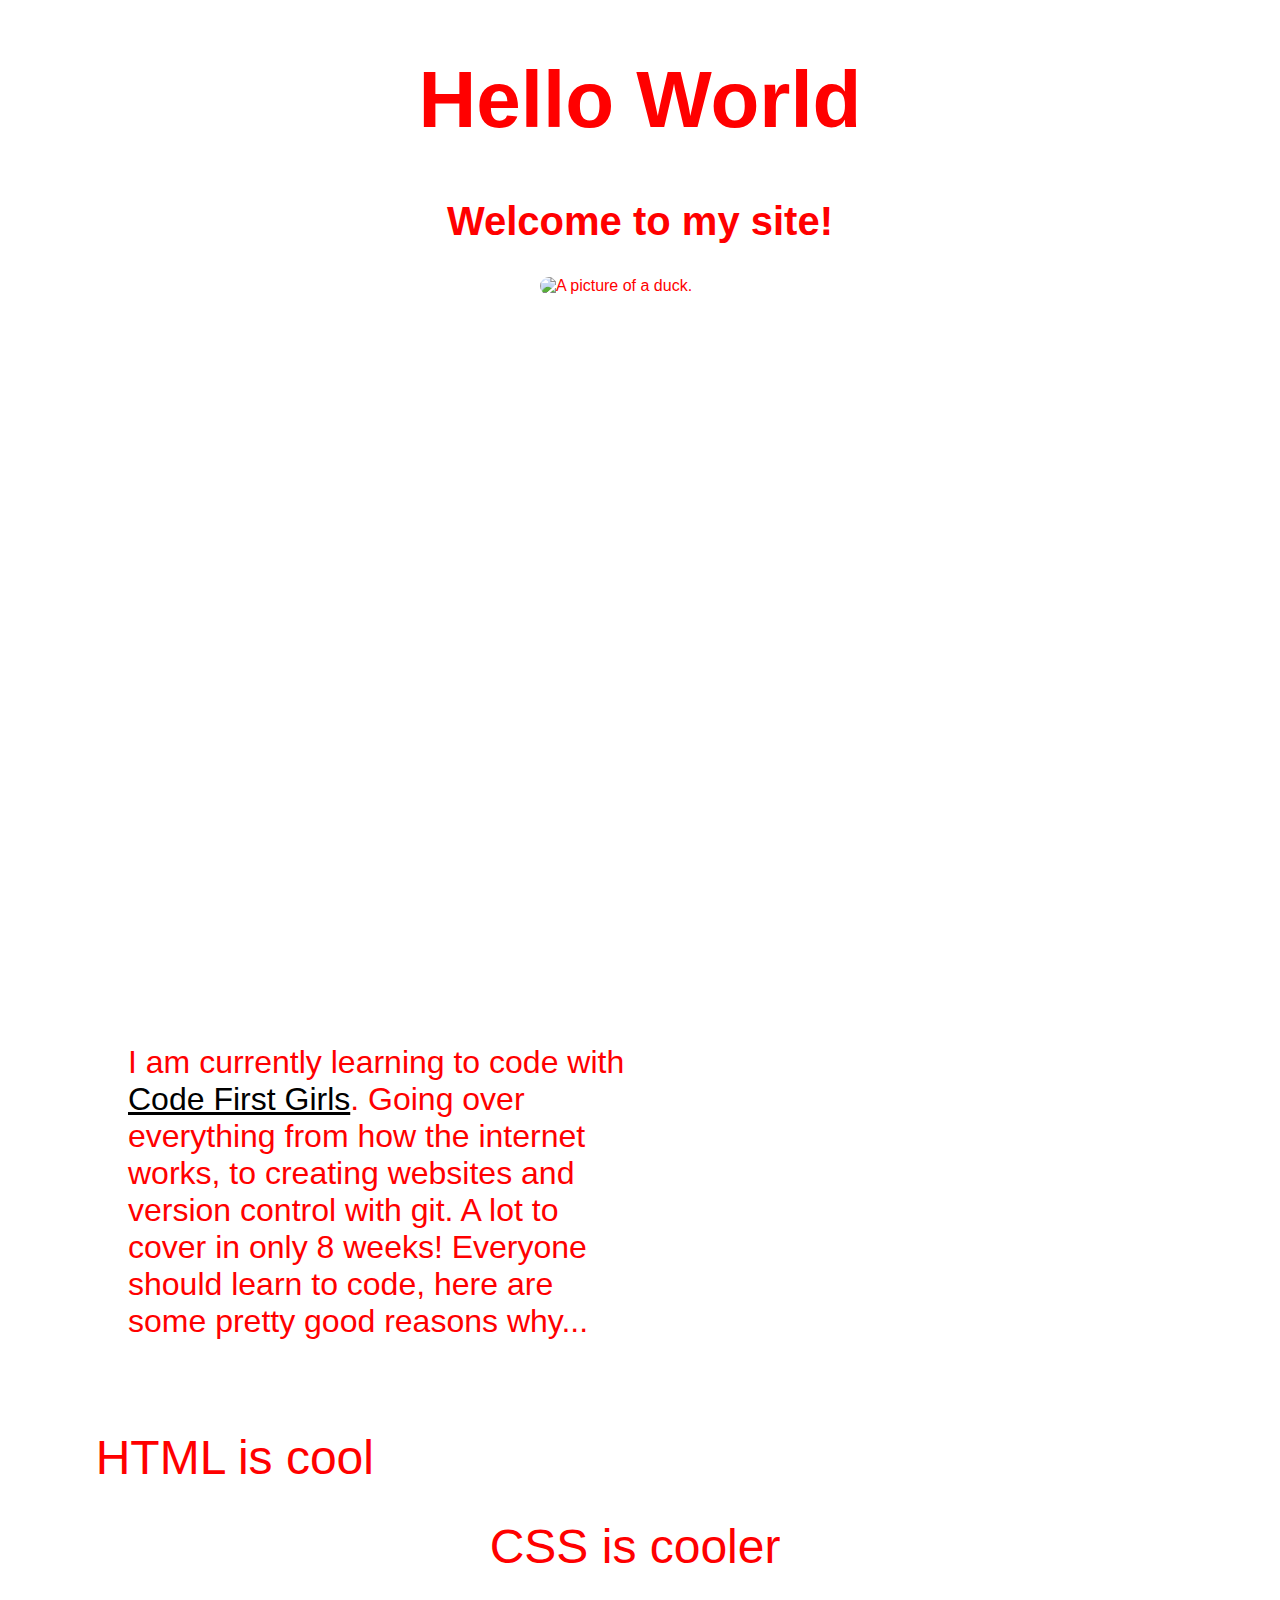
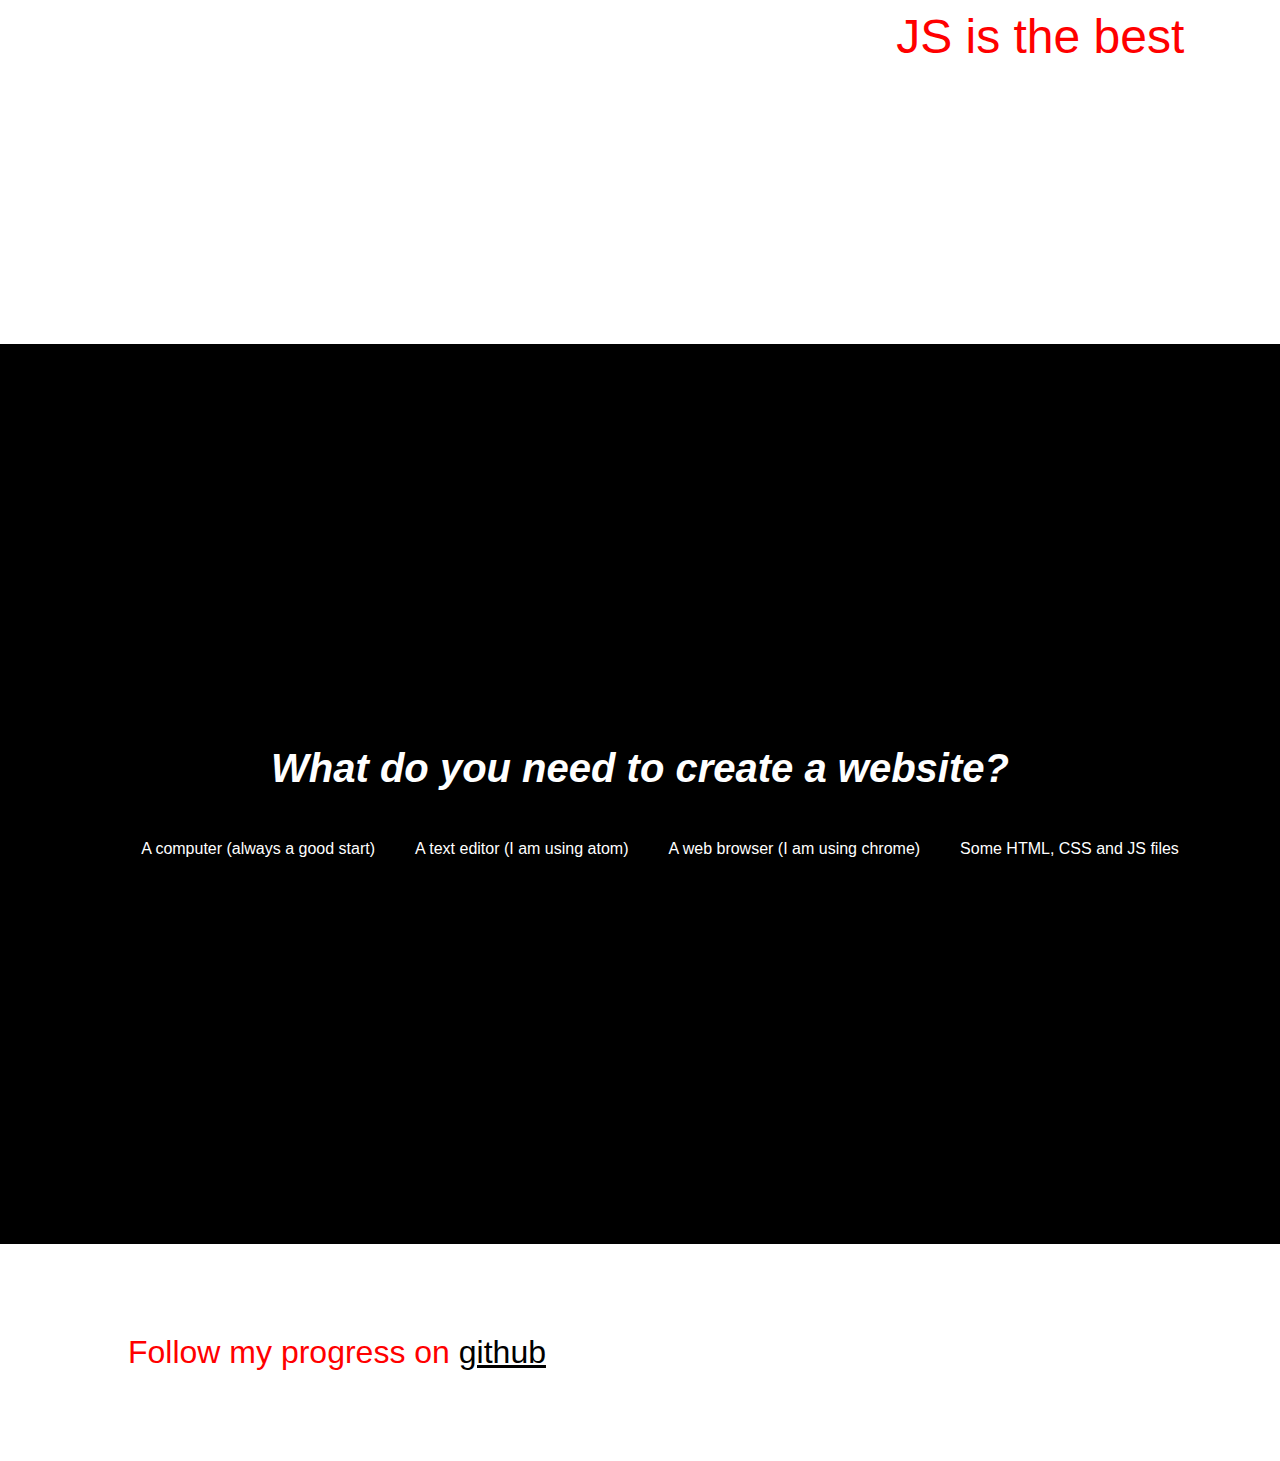
==== index.html @ a0de52ae "Initial commit" ====
<!DOCTYPE html>
<html>
<head>
  <title>Solution!</title>
  <link rel="stylesheet" type="text/css" href="css/styles.css">
</head>
<body>
<div>
  <h1>Hello World</h1>
  <h2>Welcome to my site!</h2>
  <img src="https://raw.githubusercontent.com/CodeFirstGirls/beginners-week-one/master/duck.jpg" alt="A picture of a duck." width="200px">
</div>
<div>
  <p>I am currently learning to code with <a href="https://www.codefirstgirls.org.uk/">Code First Girls</a>. Going over everything from how the
internet works, to creating websites and version control with git. A lot to cover in only 8 weeks!
Everyone should learn to code, here are some pretty good reasons why...</p>

  <ol>
    <li>HTML is cool</li>
    <li id="lower">CSS is cooler</li>
    <li id="lowest">JS is the best</li>
  </ol>
</div>
<div class="contrast">
  <h2><i>What do you need to create a website?</i></h2>
  <ul>
    <li>A computer (always a good start)</li>
    <li>A text editor (I am using atom)</li>
    <li>A web browser (I am using chrome)</li>
    <li>Some HTML, CSS and JS files</li>
  </ul>
</div>

<p>Follow my progress on <a href="https://github.com/">github</a></p>
</body>
</html>
---- css/styles.css ----
body {
  color: red;
  font-family: arial;
  margin: 0px;
}
div {
  min-height:100vh;
  width:100vw;
}
h1, h2 {
  text-align:center;
}
h1 {
  font-size:5em
}
h2 {
  font-size:2.5em;
}
img {
  display: block;
  padding: 0px;
  margin: 0 auto;
  border-radius: 100px;
}
p {
  width: 40%;
  margin: 10vh 10vw;
  font-size: 2em;
}
a {
  color:rgb(0,0,0)
}
ol {
  list-style: none;
  padding: 0;
  margin-bottom:10%;
  font-size: 3em;
  display: flex;
  justify-content: space-evenly;
}
li#lower {
  margin-top: 7%;
}
li#lowest {
  margin-top: 14%
}
div.contrast {
  background-color: rgb(0,0,0);
  color: rgb(255,255,255);
  display: flex;
  justify-content: center;
  align-items: center;
  flex-direction: column;
}
ul {
  list-style: none;
  display: flex;
}
li {
  margin: 0 20px;
  transition: 0.6s ease;
}
li:hover {
  font-size:1.2em
}
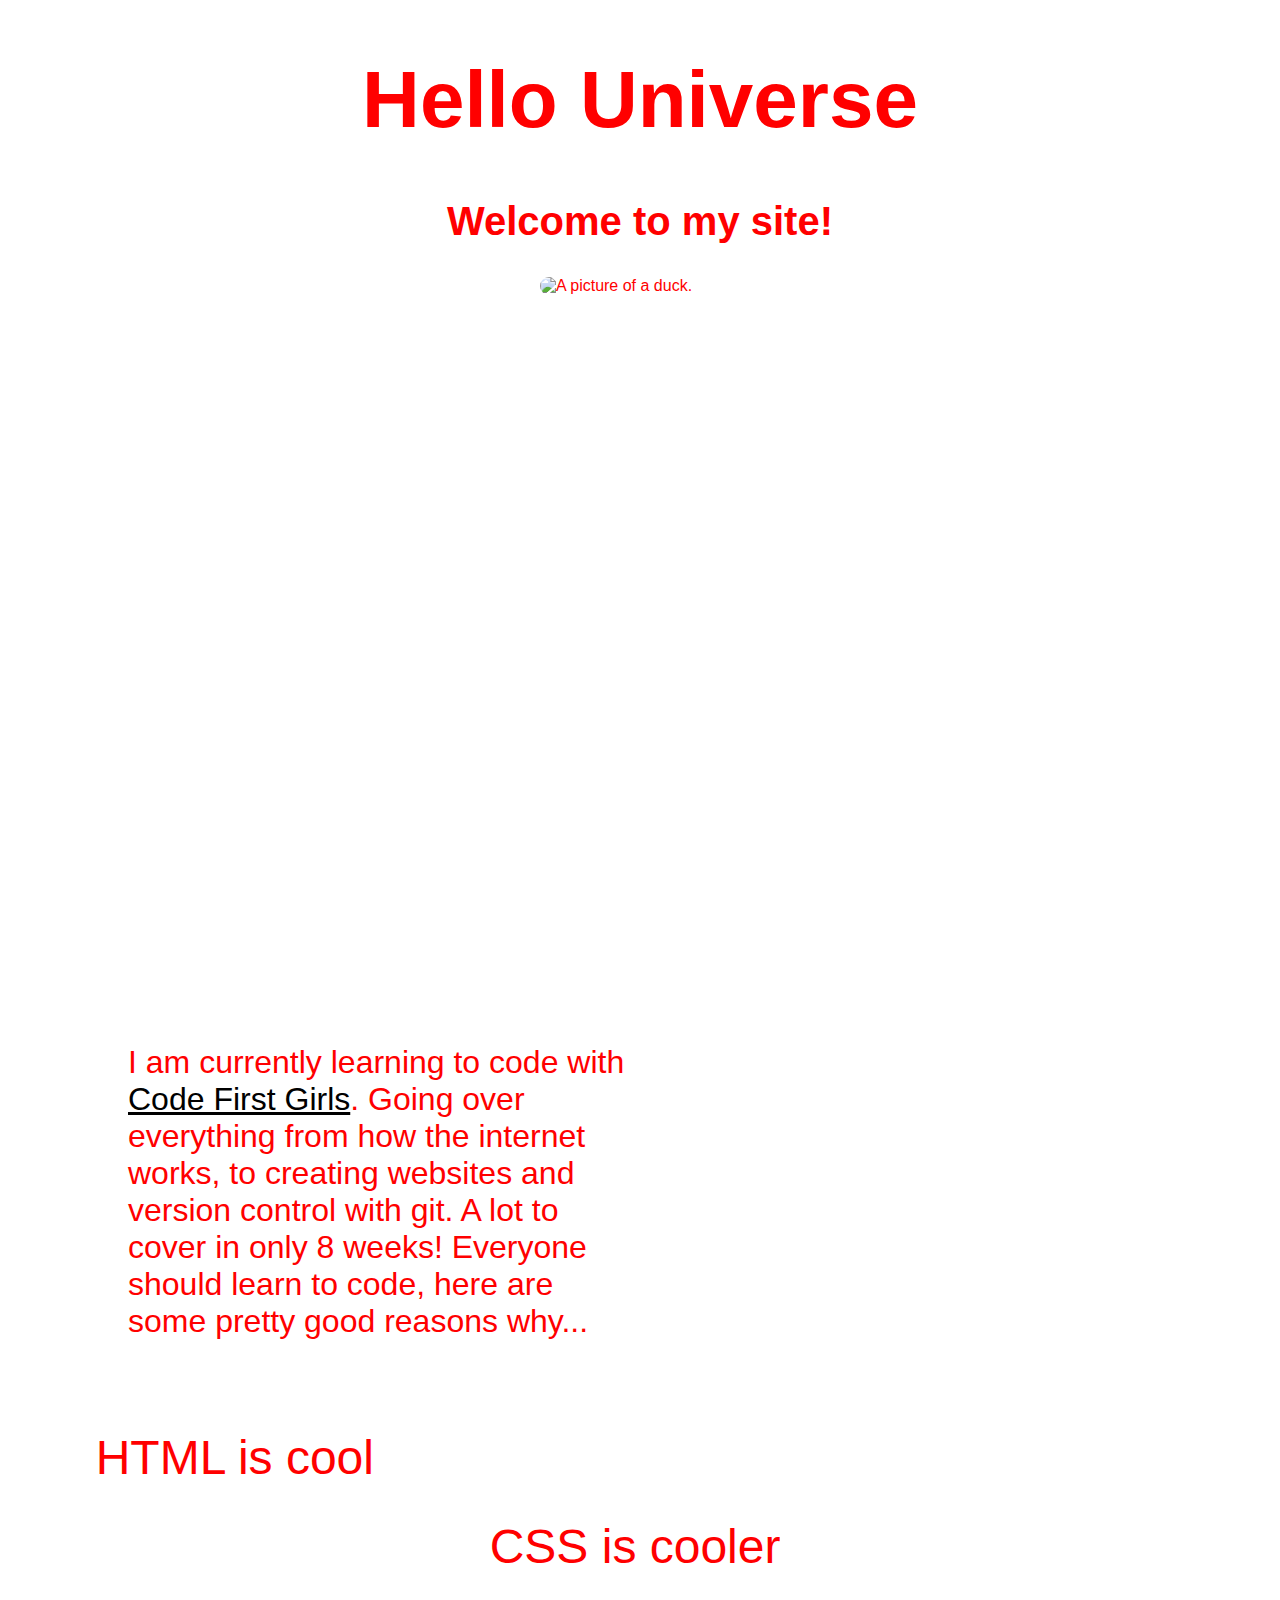
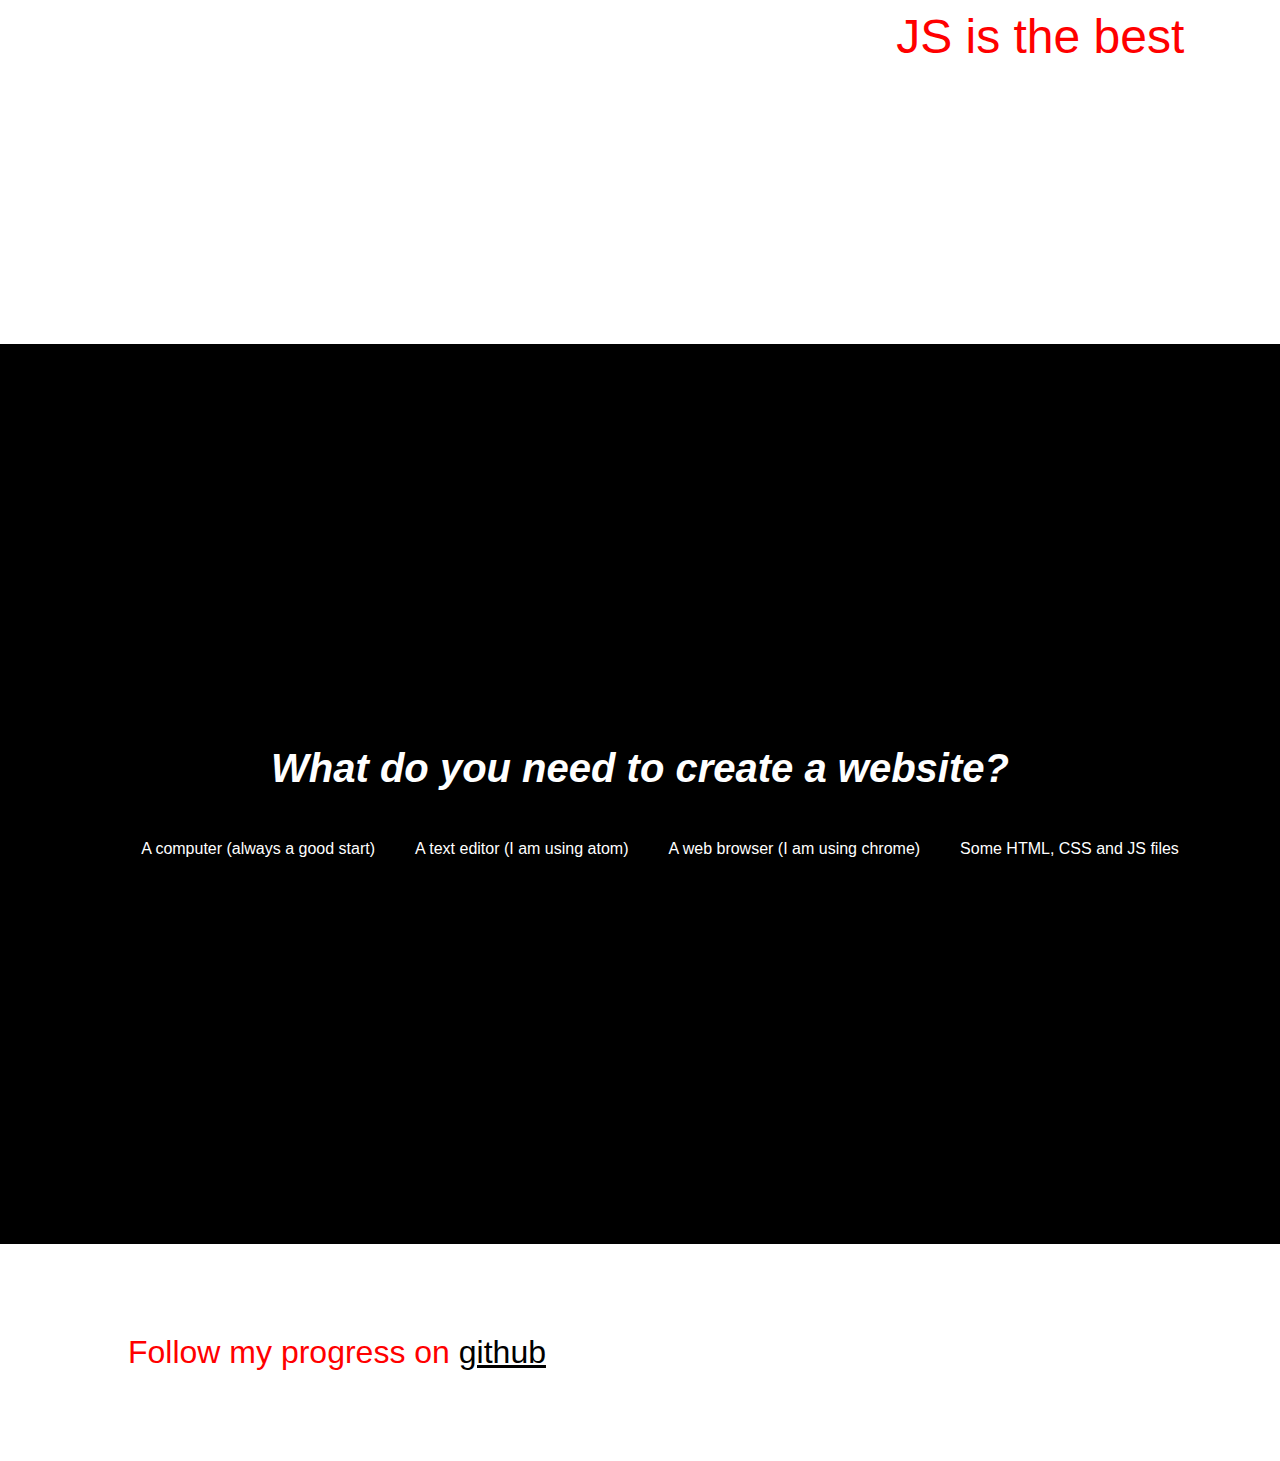
==== commit 7ec83f45: "updated hello world" ====
--- a/index.html
+++ b/index.html
@@ -6,7 +6,7 @@
 </head>
 <body>
 <div>
-  <h1>Hello World</h1>
+  <h1>Hello Universe</h1>
   <h2>Welcome to my site!</h2>
   <img src="https://raw.githubusercontent.com/CodeFirstGirls/beginners-week-one/master/duck.jpg" alt="A picture of a duck." width="200px">
 </div>
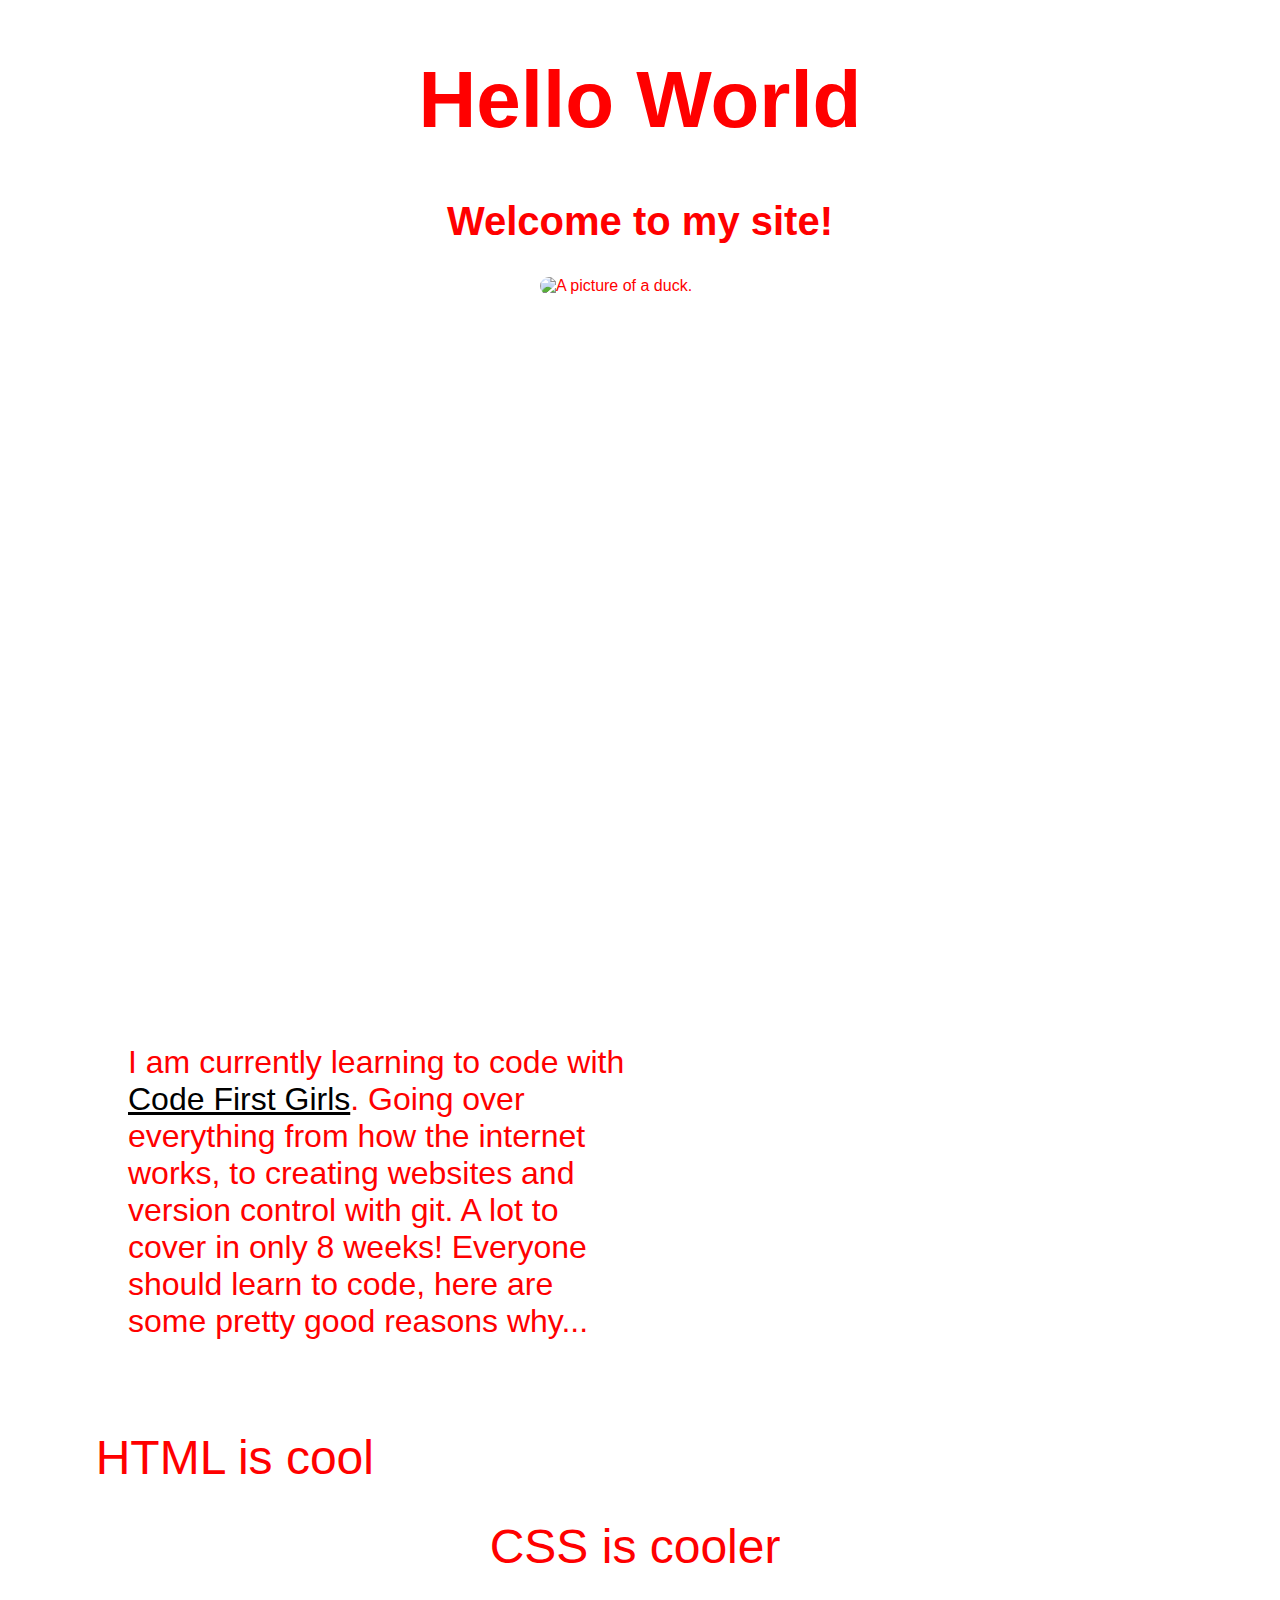
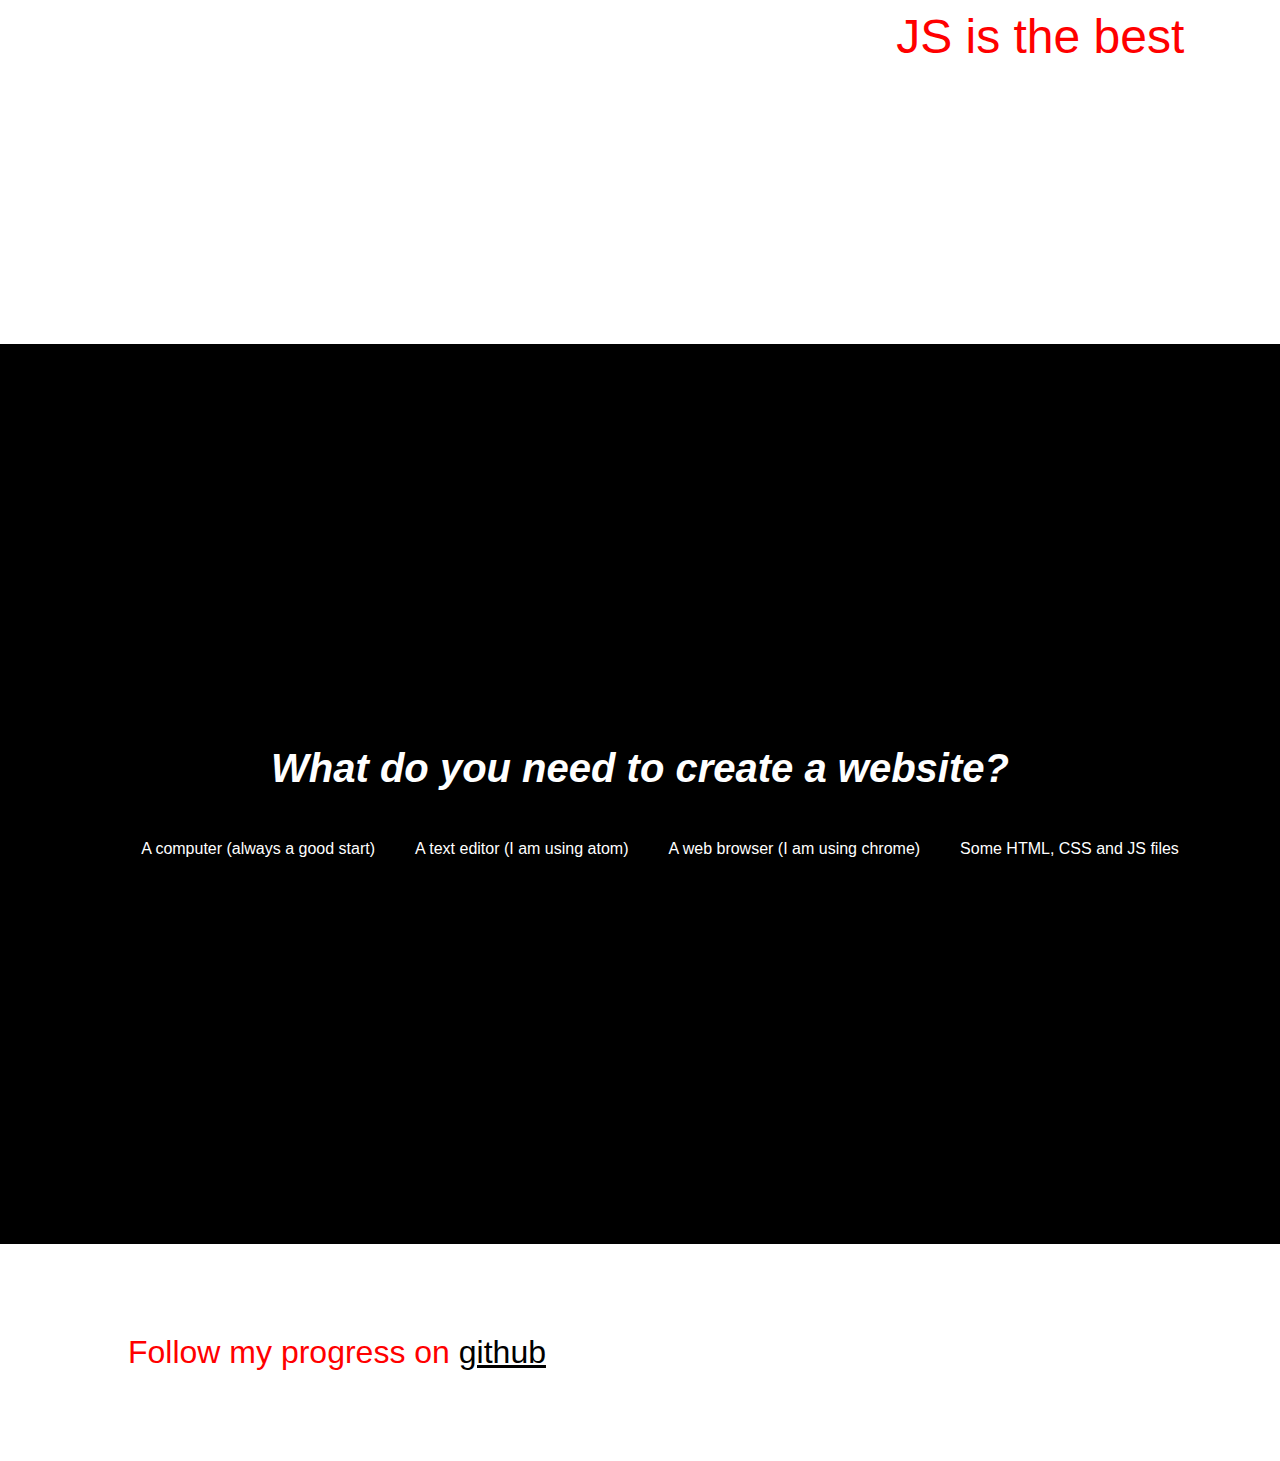
==== commit aa4b2cd7: "Revert "updated hello world"" ====
--- a/index.html
+++ b/index.html
@@ -6,7 +6,7 @@
 </head>
 <body>
 <div>
-  <h1>Hello Universe</h1>
+  <h1>Hello World</h1>
   <h2>Welcome to my site!</h2>
   <img src="https://raw.githubusercontent.com/CodeFirstGirls/beginners-week-one/master/duck.jpg" alt="A picture of a duck." width="200px">
 </div>
